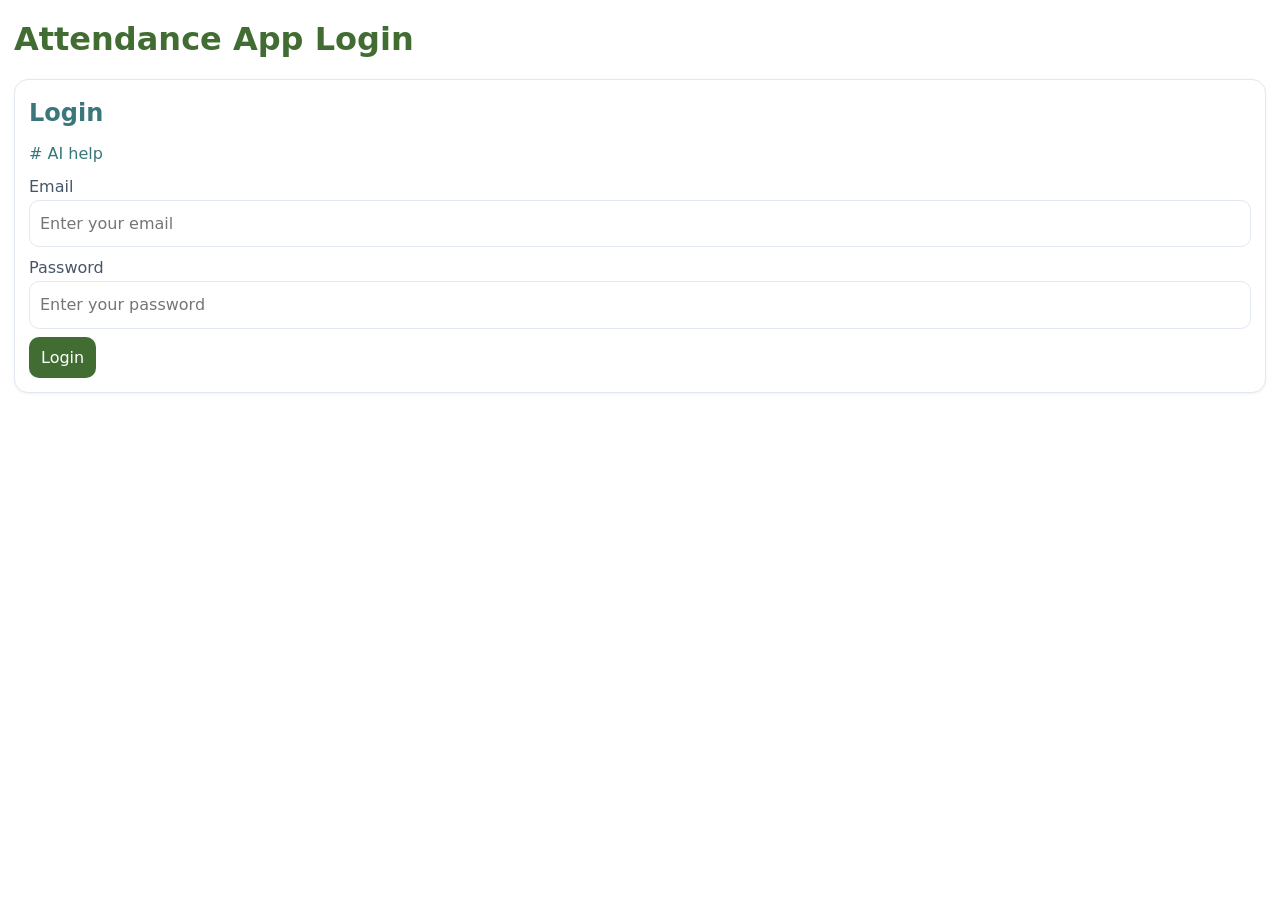
==== website/login.html @ 38205d0f "bug: fixed total days absent and percentage absent" ====
<!DOCTYPE html>
<html lang="en">
<head>
    <meta charset="UTF-8">
    <meta name="viewport" content="width=device-width, initial-scale=1">
    <title>Attendance App Login (PWA)</title>
    <link rel="manifest" href="manifest.webmanifest">
    <meta name="theme-color" content="#e90eb2">
    <link rel="stylesheet" href="style.css">
</head>
<body>
    <header>
        <h1>Attendance App Login</h1>
    </header>
    <main>
        <section class="card">
            <h2>Login</h2>
            <form action="/website/main" method="post"> # AI help
                <label>
                    Email
                    <input id="email" required placeholder="Enter your email">
                </label>
                <label>
                    Password
                    <input id="password" type="password" required placeholder="Enter your password">
                </label>
                <button type="submit">Login</button>
            </form>
        </section>
    </main>
---- website/style.css ----
* { box-sizing: border-box; }
:root{
  --accent:#426d32; --bg:#ffffff; --text:#39777b;
  --muted:#475569; --radius:14px; --space:14px; --border:#e2e8f0;
}
html,body{margin:0;}
body{
  font-family: system-ui, -apple-system, Segoe UI, Roboto, Arial, sans-serif;
  background:var(--bg); color:var(--text); line-height:1.6; padding: var(--space);
}
header{ display:flex; align-items:center; gap:12px; margin-bottom:var(--space); }
h1{ color:var(--accent); margin:0; }
h2{ margin:0 0 8px; }
button, select, input{ font: inherit; }
button{
  background:var(--accent); color:#fff; border:none; border-radius:10px; padding:8px 12px; cursor:pointer;
}
button:focus-visible{ outline:3px solid #0369a1; outline-offset:2px; }
.card{
  background:#fff; border:1px solid var(--border); border-radius:var(--radius);
  padding:var(--space); margin-bottom:var(--space); box-shadow:0 1px 3px rgba(0,0,0,.06);
}
label{ display:block; margin:8px 0; color:var(--muted); }
input, select{ width:100%; padding:10px; border:1px solid var(--border); border-radius:10px; background:#fff; }
ul{ list-style:none; padding:0; margin:8px 0 0; }
li{
  border:1px solid var(--border); border-radius:12px; padding:10px; margin-bottom:8px; background:#fff;
  display:flex; justify-content:space-between; align-items:center; gap:8px; flex-wrap:wrap;
}
.badge-assessment{ background: #32606D; color:#fff; padding:2px 8px; border-radius:999px; font-size:12px; }
.badge-study{ background:#5D326D; color:#fff; padding:2px 8px; border-radius:999px; font-size:12px; }
.badge-homework{ background:#783f30; color:#fff; padding:2px 8px; border-radius:999px; font-size:12px; }
.meta{ color:var(--muted); font-size:12px; }
footer{ margin-top:12px; color:var(--muted); font-size:12px; text-align:center; }
.toolbar{ margin:8px 0; }
.remove{ background:#ef4444; }
.grid2{ display:grid; grid-template-columns: repeat(auto-fit, minmax(220px, 1fr)); gap:12px; }

/* Dashboard */
.dashboard .stats{ display:grid; grid-template-columns: repeat(auto-fit, minmax(120px, 1fr)); gap:12px; }
.stat{ background:#f1f5f9; border:1px solid var(--border); border-radius:12px; padding:10px; text-align:center; }
.stat .num{ font-size:24px; font-weight:700; color:#3f758e; }
.stat .label{ font-size:12px; color:var(--muted); }
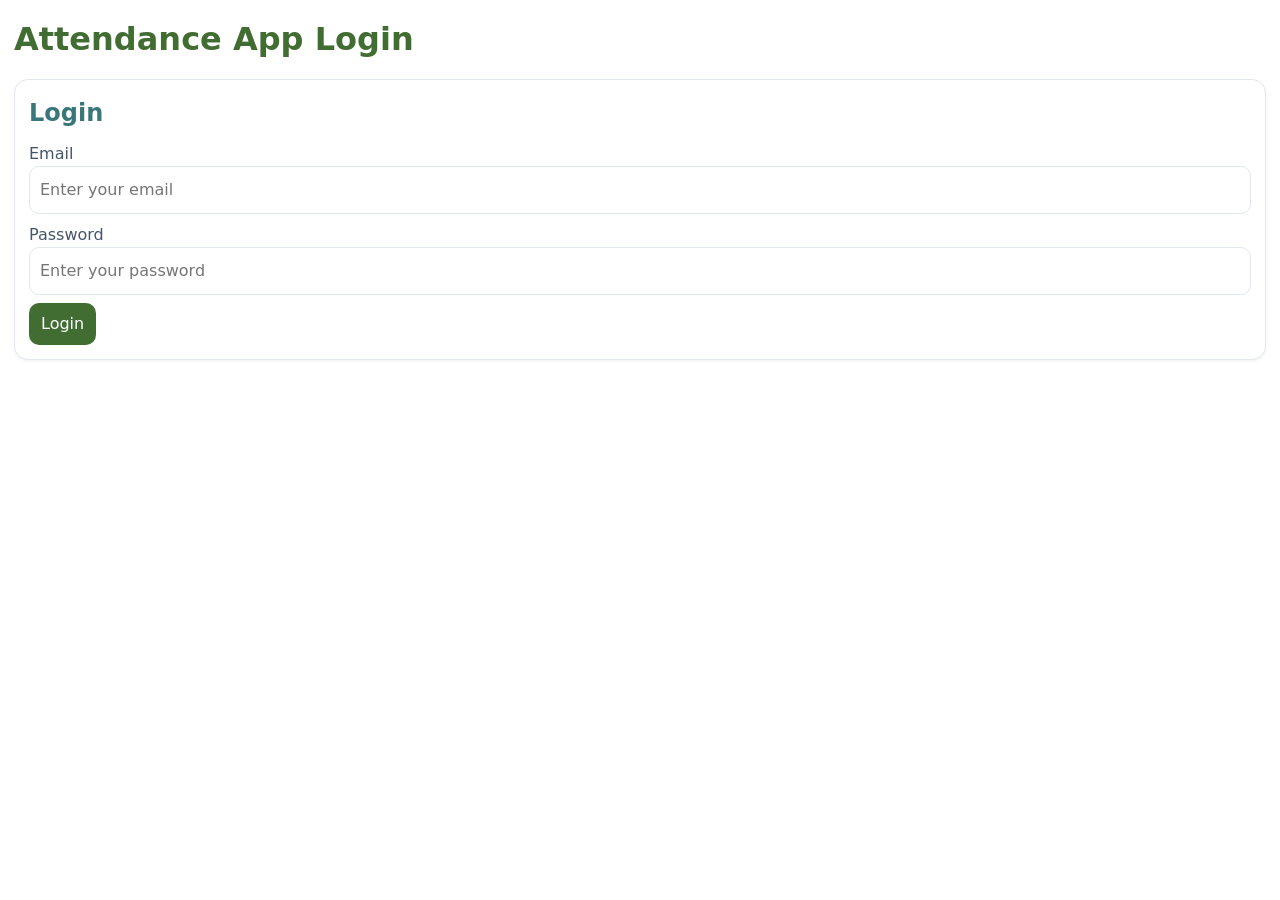
==== commit 56f98f61: "feat, bug: attempting to fix login system, added way to add accounts with login and password hashing" ====
--- a/website/login.html
+++ b/website/login.html
@@ -15,7 +15,7 @@
     <main>
         <section class="card">
             <h2>Login</h2>
-            <form action="/website/main" method="post"> # AI help
+            <form action="/website/main" method="post"> <!-- AI help -->
                 <label>
                     Email
                     <input id="email" required placeholder="Enter your email">
